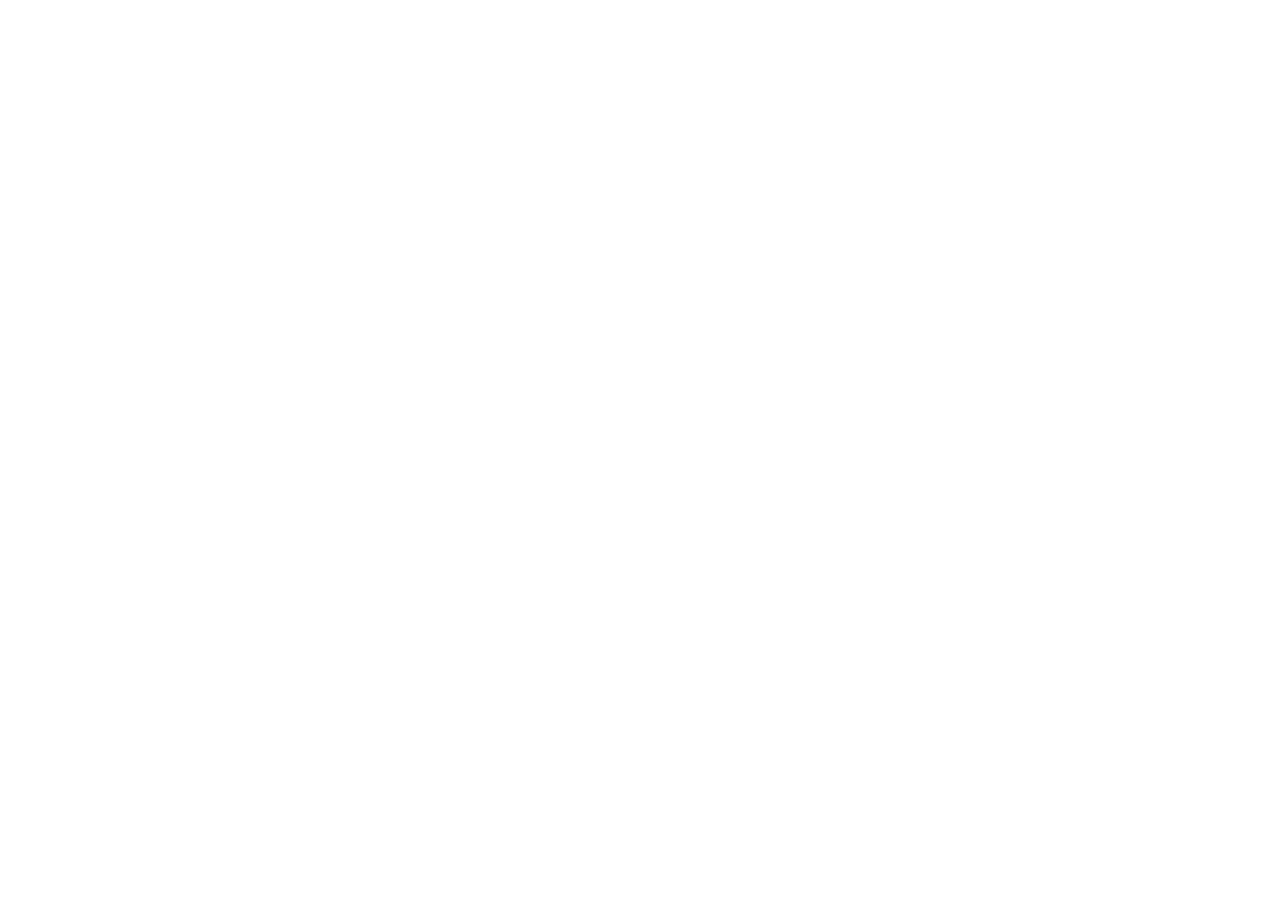
==== index.html @ f022d38e "Initial commit" ====
<!DOCTYPE html>
<html>
  <head>
    <meta charset="utf-8">
    <meta name="viewport" content="width=device-width">
    <title>repl.it</title>
    <link href="style.css" rel="stylesheet" type="text/css" />
  </head>
  <body>
    <script src="script.js"></script>
  </body>
</html>
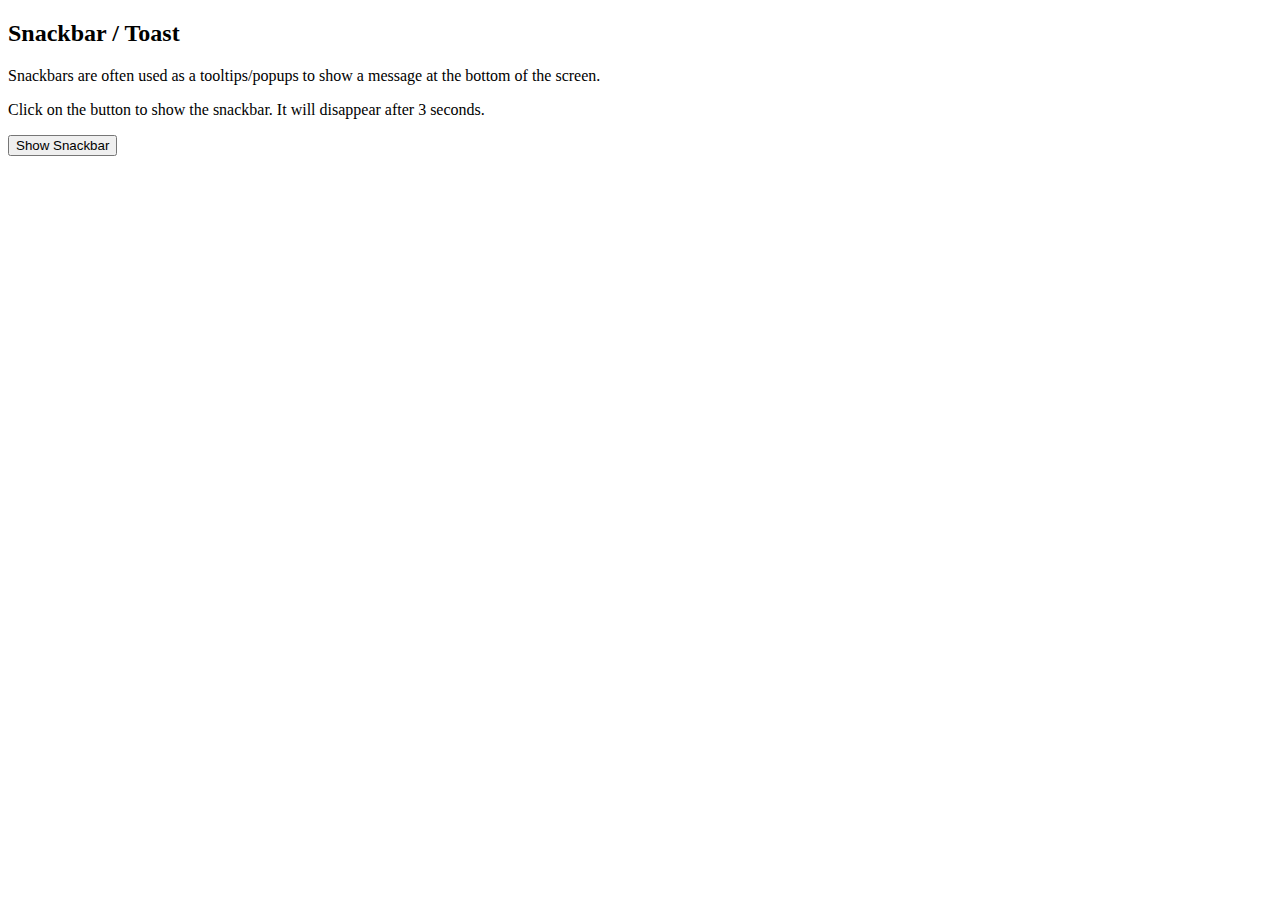
==== commit 3fa6c83e: "Little notice at the bottom on the page" ====
--- a/index.html
+++ b/index.html
@@ -1,12 +1,68 @@
 <!DOCTYPE html>
 <html>
-  <head>
-    <meta charset="utf-8">
-    <meta name="viewport" content="width=device-width">
-    <title>repl.it</title>
-    <link href="style.css" rel="stylesheet" type="text/css" />
-  </head>
-  <body>
-    <script src="script.js"></script>
-  </body>
+<head>
+<meta name="viewport" content="width=device-width, initial-scale=1">
+<style>
+#notice {
+  visibility: hidden;
+  min-width: 250px;
+  margin-left: -125px;
+  background-color: #333;
+  color: #fff;
+  text-align: center;
+  border-radius: 2px;
+  padding: 16px;
+  position: fixed;
+  z-index: 1;
+  left: 50%;
+  bottom: 30px;
+  font-size: 17px;
+}
+
+#notice.show {
+  visibility: visible;
+  -webkit-animation: fadein 0.5s, fadeout 0.5s 2.5s;
+  animation: fadein 0.5s, fadeout 0.5s 2.5s;
+}
+
+@-webkit-keyframes fadein {
+  from {bottom: 0; opacity: 0;} 
+  to {bottom: 30px; opacity: 1;}
+}
+
+@keyframes fadein {
+  from {bottom: 0; opacity: 0;}
+  to {bottom: 30px; opacity: 1;}
+}
+
+@-webkit-keyframes fadeout {
+  from {bottom: 30px; opacity: 1;} 
+  to {bottom: 0; opacity: 0;}
+}
+
+@keyframes fadeout {
+  from {bottom: 30px; opacity: 1;}
+  to {bottom: 0; opacity: 0;}
+}
+</style>
+</head>
+<body>
+
+<h2>Snackbar / Toast</h2>
+<p>Snackbars are often used as a tooltips/popups to show a message at the bottom of the screen.</p>
+<p>Click on the button to show the snackbar. It will disappear after 3 seconds.</p>
+
+<button onclick="myFunction()">Show Snackbar</button>
+
+<div id="notice">Some text some message..</div>
+
+<script>
+function myFunction() {
+  var x = document.getElementById("notice");
+  x.className = "show";
+  setTimeout(function(){ x.className = x.className.replace("show", ""); }, 3000);
+}
+</script>
+
+</body>
 </html>
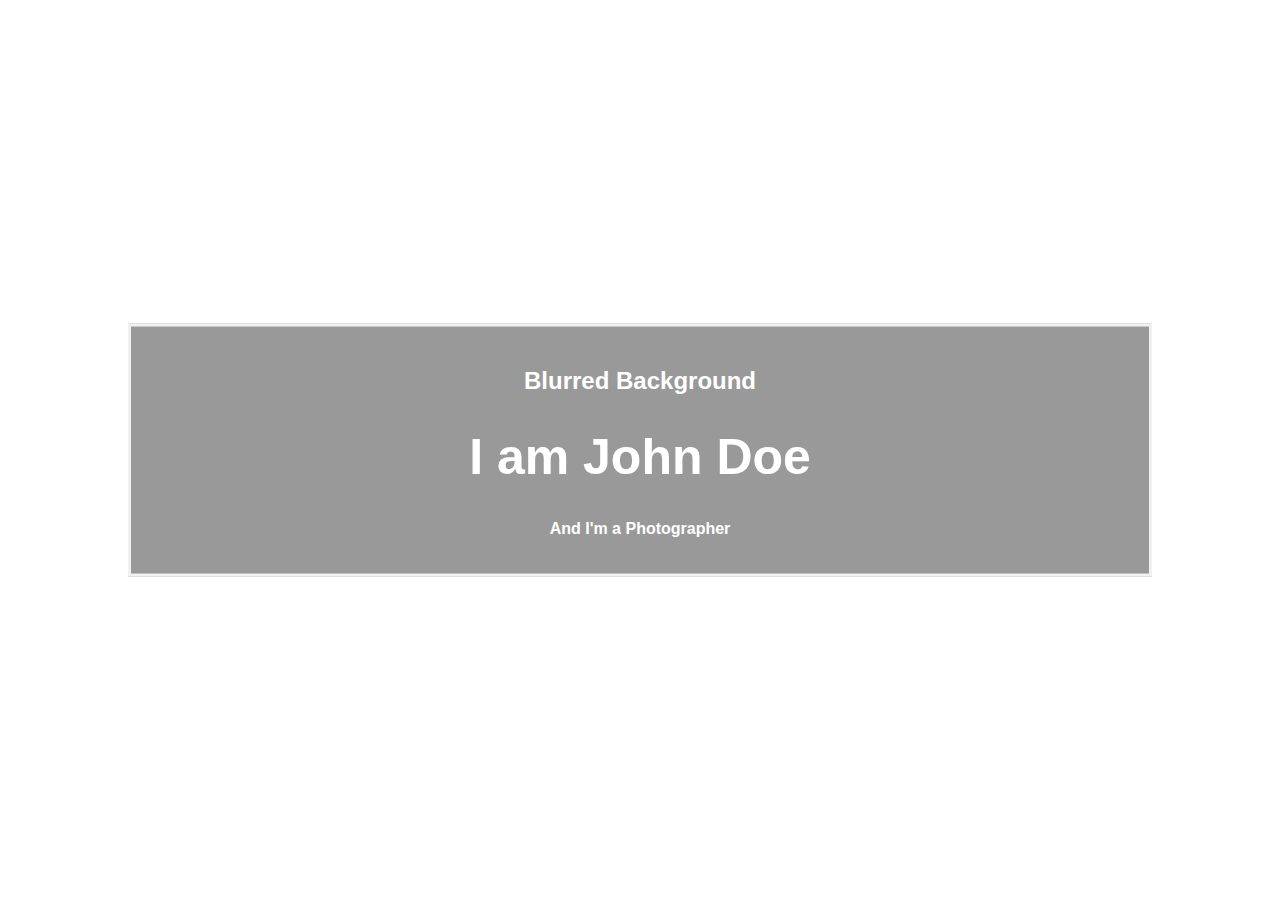
==== commit eea5f57e: "Cool background stuff" ====
--- a/index.html
+++ b/index.html
@@ -3,66 +3,52 @@
 <head>
 <meta name="viewport" content="width=device-width, initial-scale=1">
 <style>
-#notice {
-  visibility: hidden;
-  min-width: 250px;
-  margin-left: -125px;
-  background-color: #333;
-  color: #fff;
-  text-align: center;
-  border-radius: 2px;
-  padding: 16px;
-  position: fixed;
-  z-index: 1;
-  left: 50%;
-  bottom: 30px;
-  font-size: 17px;
+body, html {
+  height: 100%;
+  margin: 0;
+  font-family: Arial, Helvetica, sans-serif;
 }
 
-#notice.show {
-  visibility: visible;
-  -webkit-animation: fadein 0.5s, fadeout 0.5s 2.5s;
-  animation: fadein 0.5s, fadeout 0.5s 2.5s;
+* {
+  box-sizing: border-box;
 }
 
-@-webkit-keyframes fadein {
-  from {bottom: 0; opacity: 0;} 
-  to {bottom: 30px; opacity: 1;}
+.bg-image {
+  background-image: url("https://data.whicdn.com/images/322914848/original.gif");
+  filter: blur(3px);
+  -webkit-filter: blur(3px);
+  height: 100%; 
+  background-position: center;
+  background-repeat: no-repeat;
+  background-size: cover;
 }
 
-@keyframes fadein {
-  from {bottom: 0; opacity: 0;}
-  to {bottom: 30px; opacity: 1;}
-}
-
-@-webkit-keyframes fadeout {
-  from {bottom: 30px; opacity: 1;} 
-  to {bottom: 0; opacity: 0;}
-}
-
-@keyframes fadeout {
-  from {bottom: 30px; opacity: 1;}
-  to {bottom: 0; opacity: 0;}
+.bg-text {
+  background-color: rgb(0,0,0);
+  background-color: rgba(0,0,0, 0.4);
+  color: white;
+  font-weight: bold;
+  border: 3px solid #f1f1f1;
+  position: absolute;
+  top: 50%;
+  left: 50%;
+  transform: translate(-50%, -50%);
+  z-index: 2;
+  width: 80%;
+  padding: 20px;
+  text-align: center;
 }
 </style>
 </head>
 <body>
 
-<h2>Snackbar / Toast</h2>
-<p>Snackbars are often used as a tooltips/popups to show a message at the bottom of the screen.</p>
-<p>Click on the button to show the snackbar. It will disappear after 3 seconds.</p>
+<div class="bg-image"></div>
 
-<button onclick="myFunction()">Show Snackbar</button>
-
-<div id="notice">Some text some message..</div>
-
-<script>
-function myFunction() {
-  var x = document.getElementById("notice");
-  x.className = "show";
-  setTimeout(function(){ x.className = x.className.replace("show", ""); }, 3000);
-}
-</script>
+<div class="bg-text">
+  <h2>Blurred Background</h2>
+  <h1 style="font-size:50px">I am John Doe</h1>
+  <p>And I'm a Photographer</p>
+</div>
 
 </body>
-</html>
+</html>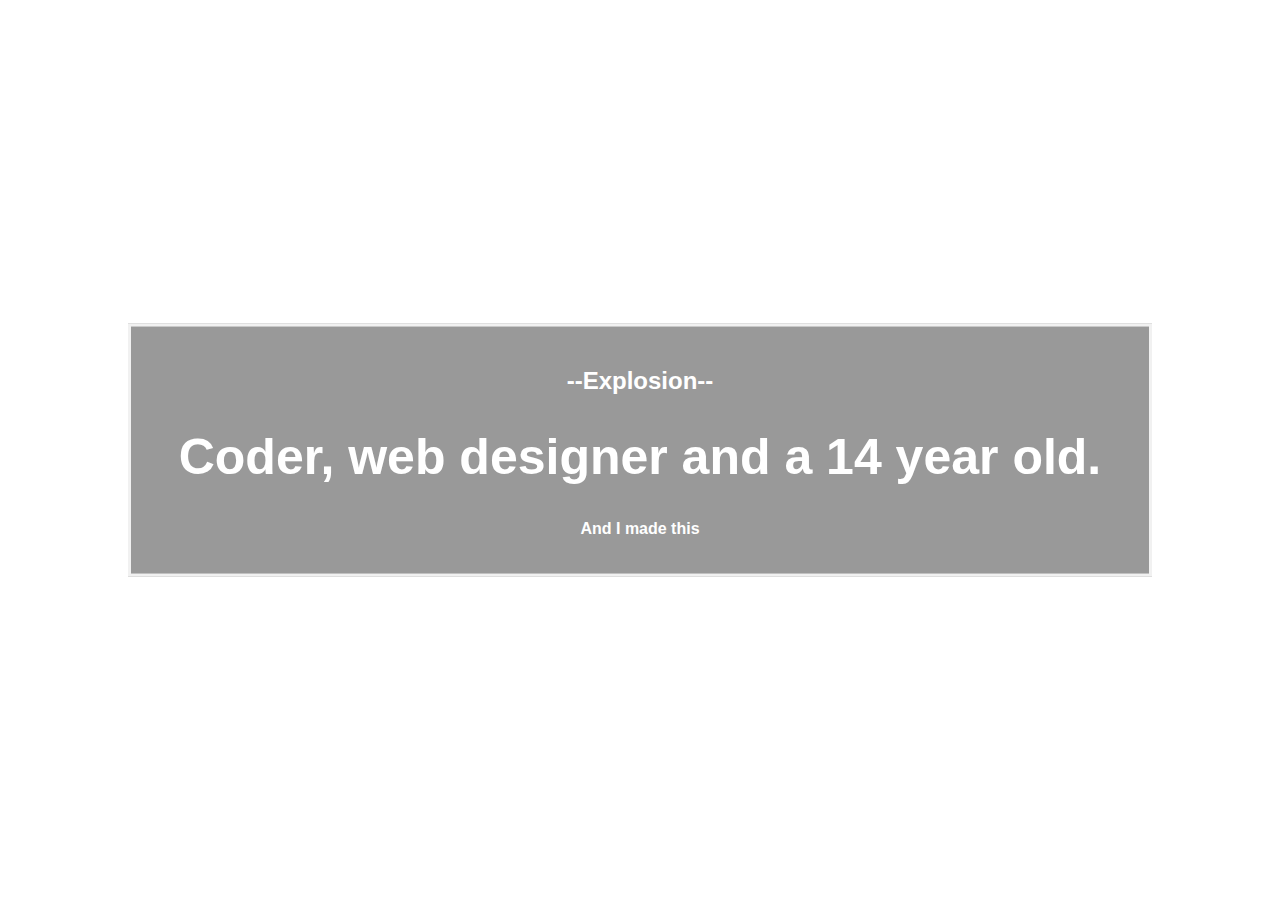
==== commit 353d45e0: "Yeah" ====
--- a/index.html
+++ b/index.html
@@ -14,9 +14,9 @@
 }
 
 .bg-image {
-  background-image: url("https://data.whicdn.com/images/322914848/original.gif");
+  background-image: url("https://ak.picdn.net/shutterstock/videos/10514453/thumb/1.jpg");
   filter: blur(3px);
-  -webkit-filter: blur(3px);
+  -webkit-filter: blur(5px);
   height: 100%; 
   background-position: center;
   background-repeat: no-repeat;
@@ -45,9 +45,9 @@
 <div class="bg-image"></div>
 
 <div class="bg-text">
-  <h2>Blurred Background</h2>
-  <h1 style="font-size:50px">I am John Doe</h1>
-  <p>And I'm a Photographer</p>
+  <h2>--Explosion--</h2>
+  <h1 style="font-size:50px">Coder, web designer and a 14 year old.</h1>
+  <p>And I made this</p>
 </div>
 
 </body>
